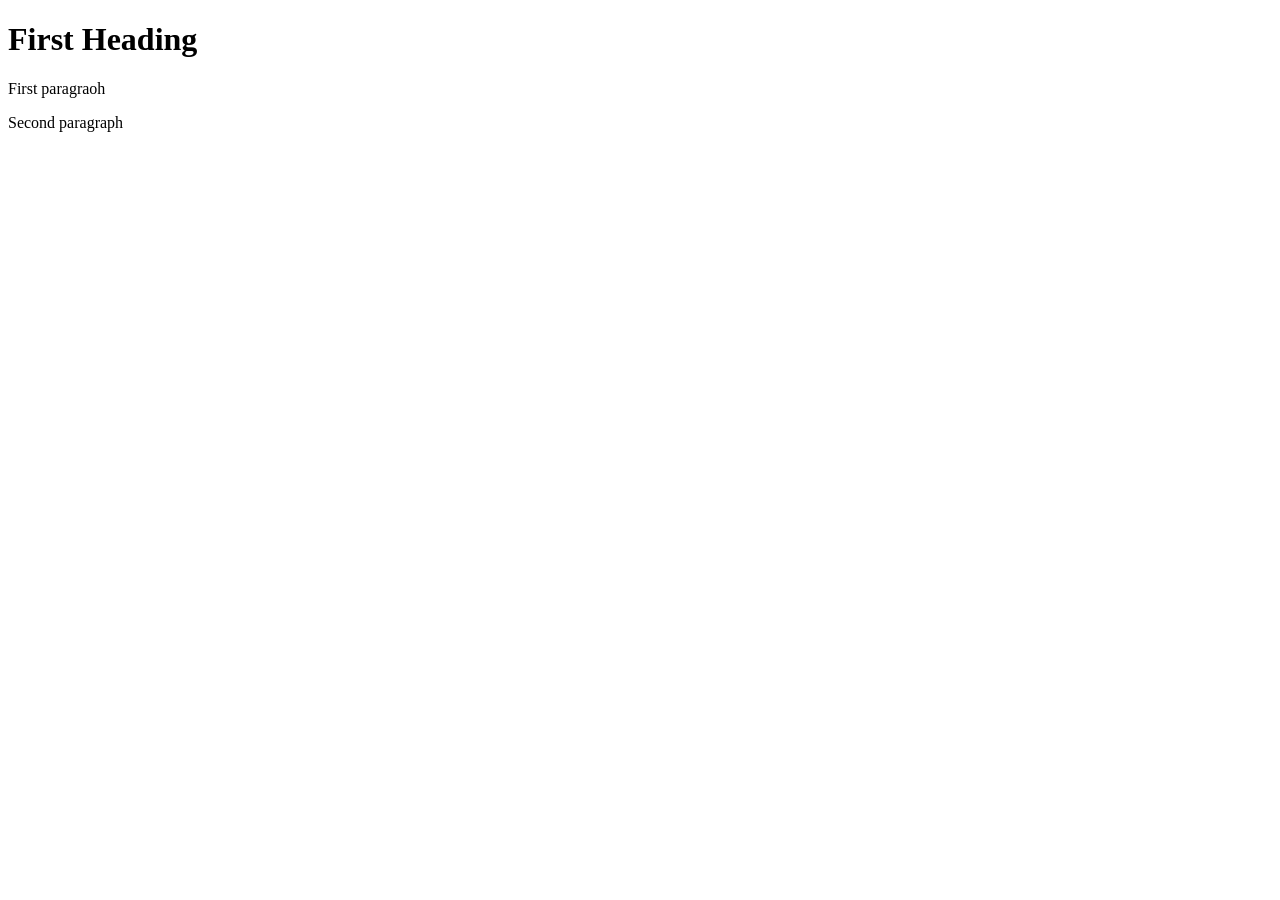
==== web_pages/index.html @ b0b31f0c "move html files in web_pages" ====
<!DOCTYPE html> 
<html>
<head>
	<link rel="stylesheet" href="style1.css">
	<title>PAGE</title>
</head>
<body>
	<h1>First Heading</h1>
	<p>First paragraoh</p>
	<p>Second paragraph</p>
</body>
</html>
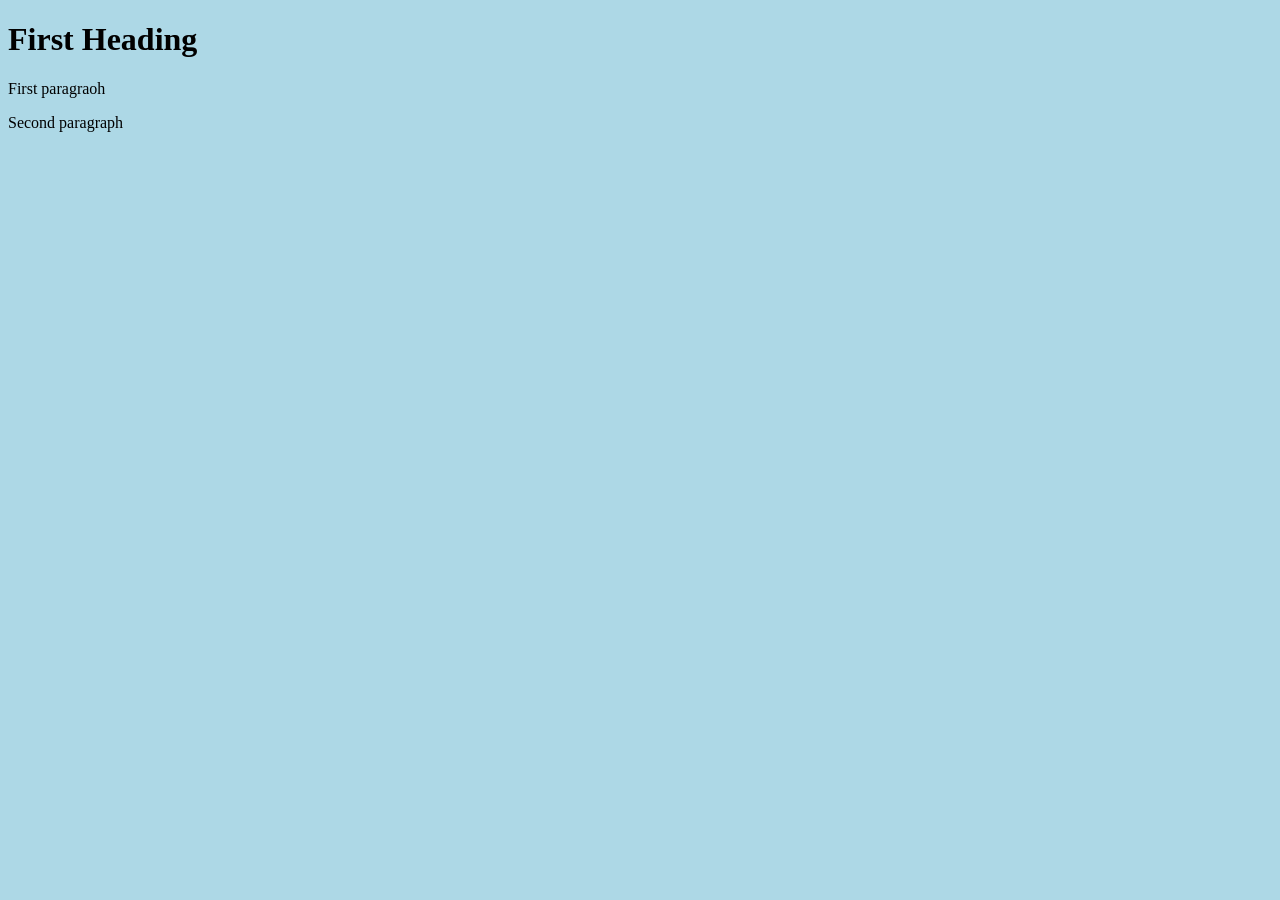
==== commit 569473c1: "rename styles to css" ====
--- a/web_pages/index.html
+++ b/web_pages/index.html
@@ -1,7 +1,7 @@
 <!DOCTYPE html> 
 <html>
 <head>
-	<link rel="stylesheet" href="style1.css">
+	<link rel="stylesheet" href="../css/style1.css">
 	<title>PAGE</title>
 </head>
 <body>
--- a/css/style1.css
+++ b/css/style1.css
@@ -0,0 +1,3 @@
+body{
+	background-color: lightblue;
+}
